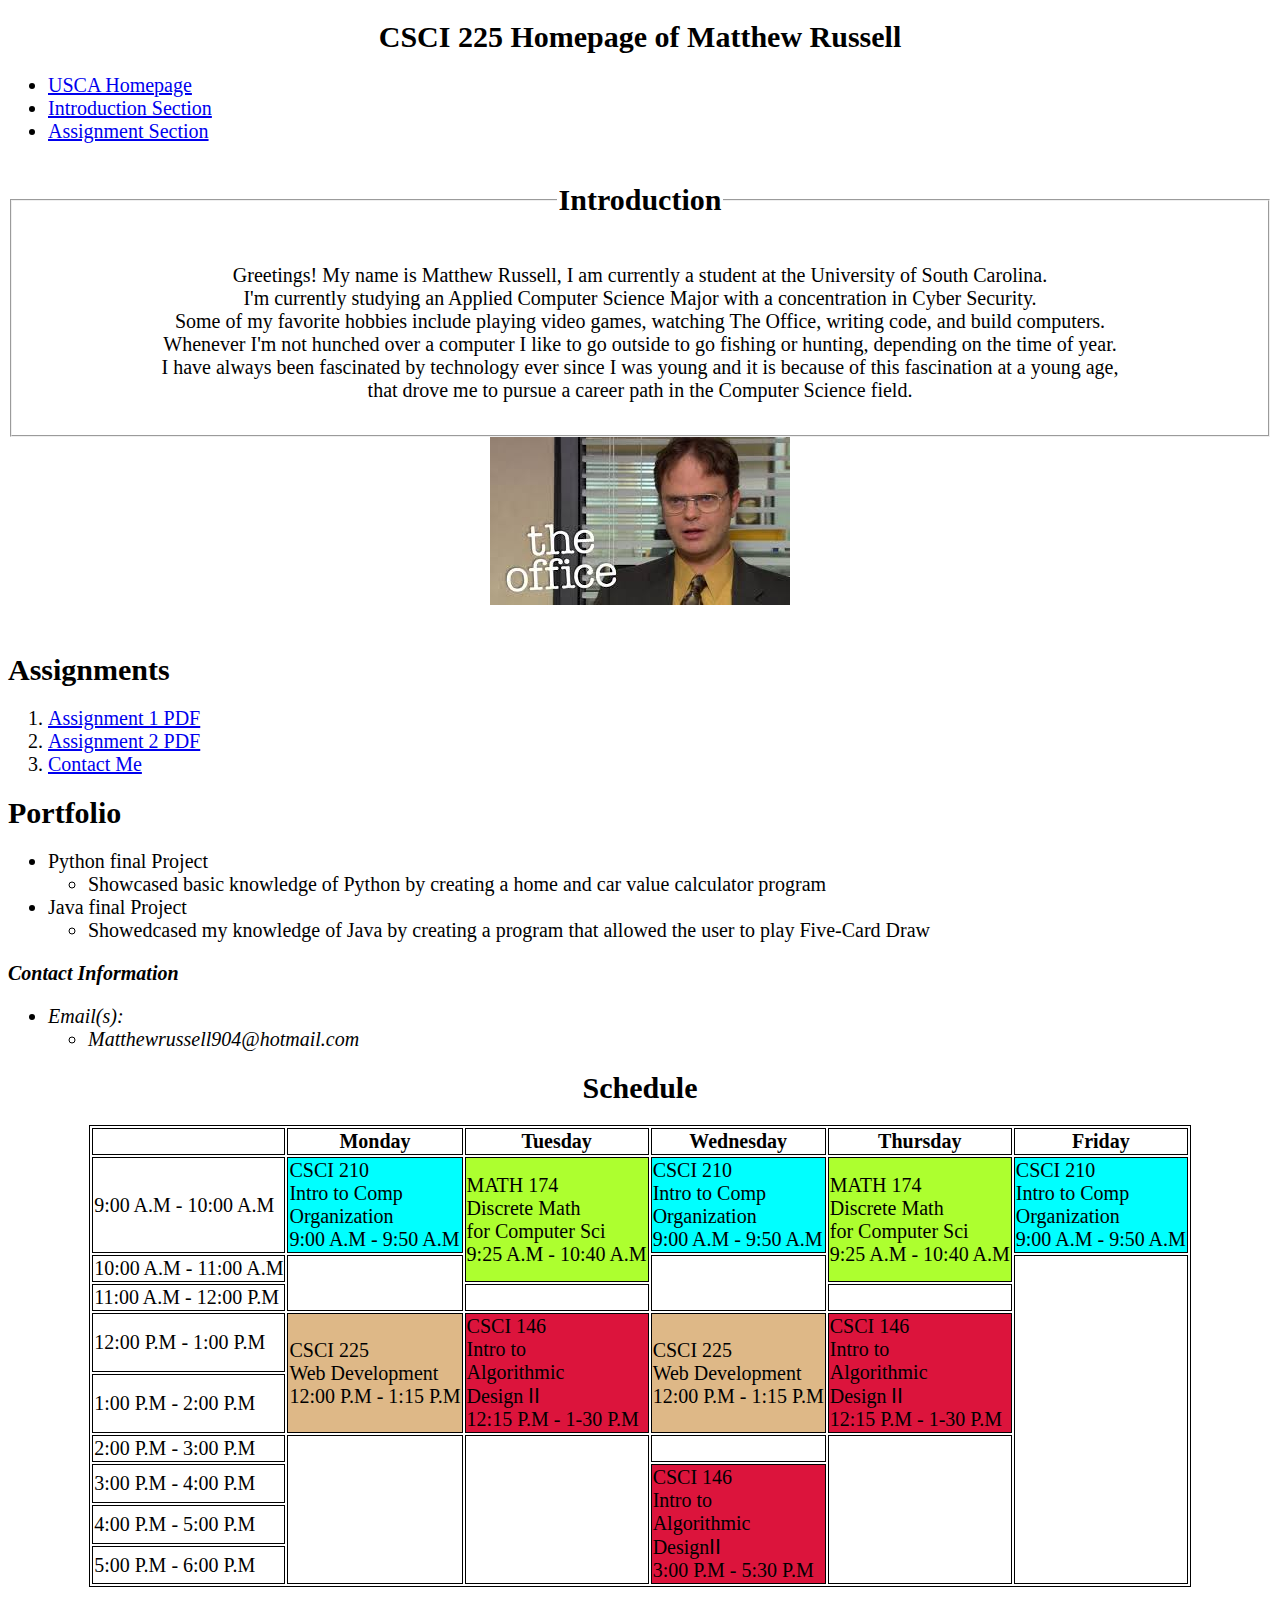
==== index.html @ 0703b95b "update" ====
<!DOCTYPE html>
<html lang="en">

<head>
    <style>
        table,
        th,
        td {
            border: 1px solid black;
            margin-left: auto;
            margin-right: auto;
            font-size: 20px;
        }

        .introduction,
        .navbar,
        address,
        .assignment,
        .portfolio {
            font-size: 20px;
        }

        .Dwight {
            text-align: center;
        }

        H1 {
            font-size: 30px;
        }
    </style>
    <title>CSCI 225 Homepage of Matthew Russell</title>

</head>

<body>
    <H1 style="text-align: center;"><b>CSCI 225 Homepage of Matthew Russell</b></H1>
    <div class="navbar">
        <ul>
            <li>
                <a href="https://www.usca.edu/" target="_blank">USCA Homepage</a>
            </li>
            <li>
                <a href="#introduction">Introduction Section</a>
            </li>
            <li>
                <a href="#assignment">Assignment Section</a>
            </li>
        </ul>
    </div>
    <div class="introduction">
        <fieldset>
            <legend style="text-align: center;">
                <h1>Introduction</h1>
            </legend>
            <p style="text-align: center;">Greetings! My name is Matthew Russell, I am currently a student at the
                University
                of South Carolina.<br>
                I'm currently studying an Applied Computer Science Major with a concentration in Cyber Security. <br>
                Some of my favorite hobbies include playing video games, watching The Office, writing code, and build
                computers. <br>
                Whenever I'm not hunched over a computer I like to go outside to go fishing or hunting, depending on the
                time of year.<br>
                I have always been fascinated by technology ever since I was young and it is because of this fascination
                at
                a young age, <br>
                that drove me to pursue a career path in the Computer Science field.<br></p>
        </fieldset>
        <div class="Dwight">
            <img src="img/Dwight.jpg" alt="Dwight">
        </div>
        <br>
    </div>
    <div class="assignment">
        <h1>Assignments</h1>
        <ol>
            <li>
                <a href="doc/Assignment1.pdf" target="_blank">Assignment 1 PDF</a>
            </li>
            <li>
                <a href="doc/Assignment2.pdf" target="_blank">Assignment 2 PDF</a>
            </li>
            <li>
                <a href="ContactMe.html" target="_blank">Contact Me</a>
            </li>
        </ol>
    </div>
    <div class="portfolio">
        <h1><b>Portfolio</b></h1>
        <ul>
            <li>Python final Project
                <ul>
                    <li>Showcased basic knowledge of Python by creating a home and car value calculator program</li>
                </ul>
            </li>
            <li>Java final Project
                <ul>
                    <li>Showedcased my knowledge of Java by creating a program that allowed the user to play Five-Card
                        Draw </li>
                </ul>
            </li>
        </ul>
    </div>



    <address>
        <b>Contact Information</b>
        <ul>
            <li>Email(s):
                <ul>
                    <li>Matthewrussell904@hotmail.com</li>
                </ul>
            </li>
        </ul>

    </address>
    <div class="schedule">
        <h1 style="text-align: center;">Schedule</h1>
        <table>
            <tr>
                <!--RoW 1 -->
                <th> </th>
                <th>Monday</th>
                <th>Tuesday</th>
                <th>Wednesday</th>
                <th>Thursday</th>
                <th>Friday</th>
            </tr>
            <tr>
                <!--RoW 2                                                -->
                <td>9:00 A.M - 10:00 A.M</td>
                <td style="background-color: aqua;">
                    CSCI 210<br>
                    Intro to Comp<br>
                    Organization<br>
                    9:00 A.M - 9:50 A.M
                </td>
                <td rowspan="2" style="background-color: greenyellow;">
                    MATH 174 <br>
                    Discrete Math<br>
                    for Computer Sci<br>
                    9:25 A.M - 10:40 A.M
                </td>
                <td style="background-color: aqua;">
                    CSCI 210<br>
                    Intro to Comp<br>
                    Organization<br>
                    9:00 A.M - 9:50 A.M
                </td>
                <td rowspan="2" style="background-color: greenyellow;">
                    MATH 174 <br>
                    Discrete Math<br>
                    for Computer Sci<br>
                    9:25 A.M - 10:40 A.M
                </td>
                <td style="background-color: aqua;">
                    CSCI 210<br>
                    Intro to Comp<br>
                    Organization<br>
                    9:00 A.M - 9:50 A.M
                </td>

            </tr>
            <tr>
                <!--RoW 3                                               -->
                <td>10:00 A.M - 11:00 A.M</td>
                <td rowspan="2"></td>
                <td rowspan="2"></td>
                <td rowspan="8"></td>
            </tr>
            <tr>
                <!--RoW 4 -->
                <td>11:00 A.M - 12:00 P.M</td>
                <td></td>
                <td></td>
            </tr>
            <tr>
                <!--RoW 5 -->
                <td>12:00 P.M - 1:00 P.M</td>
                <td rowspan="2" style="background-color: burlywood;">
                    CSCI 225<br>
                    Web Development<br>
                    12:00 P.M - 1:15 P.M
                </td>
                <td rowspan="2" style="background-color: crimson;">
                    CSCI 146<br>
                    Intro to <br>
                    Algorithmic<br>
                    Design <span>&#8544;</span><span>&#8544;</span><br>
                    12:15 P.M - 1-30 P.M
                </td>
                <td rowspan="2" style="background-color: burlywood;">
                    CSCI 225<br>
                    Web Development<br>
                    12:00 P.M - 1:15 P.M
                </td>
                <td rowspan="2" style="background-color: crimson;">
                    CSCI 146<br>
                    Intro to <br>
                    Algorithmic<br>
                    Design <span>&#8544;</span><span>&#8544;</span><br>
                    12:15 P.M - 1-30 P.M
                </td>
            </tr>
            <tr>
                <!--RoW 6 -->
                <td>1:00 P.M - 2:00 P.M</td>


            </tr>
            <tr>
                <!--RoW 7 -->
                <td>2:00 P.M - 3:00 P.M</td>
                <td rowspan="4"></td>
                <td rowspan="4"></td>
                <td></td>
                <td rowspan="4"></td>
            </tr>
            <tr>
                <!--RoW 8-->
                <td>3:00 P.M - 4:00 P.M</td>
                <td rowspan="3" style="background-color: crimson;">
                    CSCI 146<br>
                    Intro to<br>
                    Algorithmic<br>
                    Design<span>&#8544;</span><span>&#8544;</span><br>
                    3:00 P.M - 5:30 P.M
                </td>

            </tr>
            <tr>
                <!--RoW  9-->
                <td>4:00 P.M - 5:00 P.M</td>
            </tr>
            <tr>
                <!--RoW  10-->
                <td>5:00 P.M - 6:00 P.M</td>
            </tr>
        </table>
    </div>



    <br>

    <footer style="text-align: center;">
        <span>&#169;</span>Russell, Matthew 2020
    </footer>



</body>

</html>
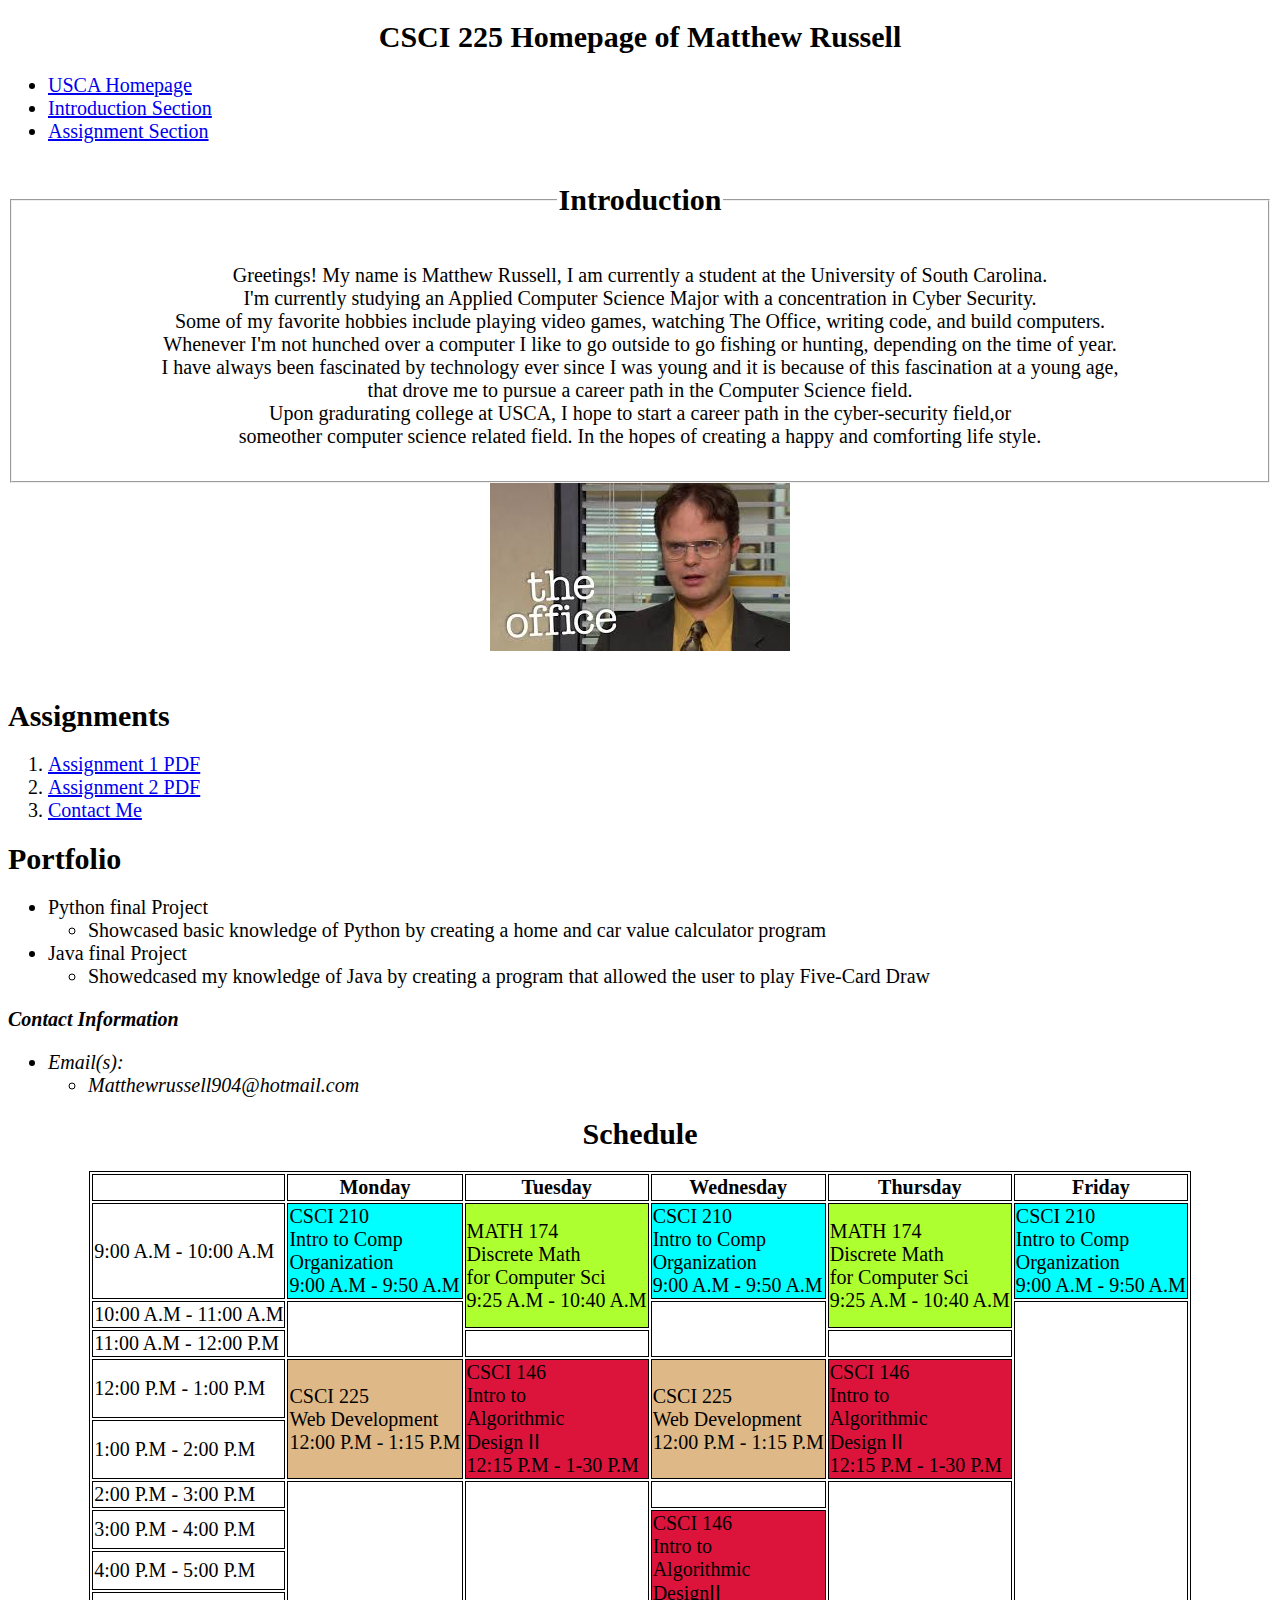
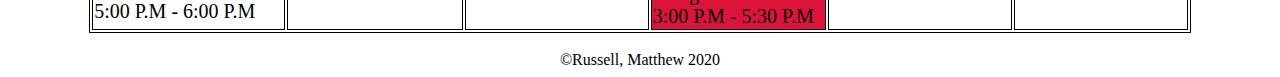
==== commit 3e73b458: "update" ====
--- a/index.html
+++ b/index.html
@@ -2,6 +2,7 @@
 <html lang="en">
 
 <head>
+    <link rel="stylesheet" href="css/home.css">
     <style>
         table,
         th,
@@ -52,9 +53,8 @@
             <legend style="text-align: center;">
                 <h1>Introduction</h1>
             </legend>
-            <p style="text-align: center;">Greetings! My name is Matthew Russell, I am currently a student at the
-                University
-                of South Carolina.<br>
+            <p style="text-align: center;">
+                Greetings! My name is Matthew Russell, I am currently a student at the University of South Carolina.<br>
                 I'm currently studying an Applied Computer Science Major with a concentration in Cyber Security. <br>
                 Some of my favorite hobbies include playing video games, watching The Office, writing code, and build
                 computers. <br>
@@ -63,7 +63,10 @@
                 I have always been fascinated by technology ever since I was young and it is because of this fascination
                 at
                 a young age, <br>
-                that drove me to pursue a career path in the Computer Science field.<br></p>
+                that drove me to pursue a career path in the Computer Science field.<br>
+                Upon gradurating college at USCA, I hope to start a career path in the cyber-security field,or <br>
+                someother computer science related field. In the hopes of creating a happy and comforting life style.<br> 
+                </p>
         </fieldset>
         <div class="Dwight">
             <img src="img/Dwight.jpg" alt="Dwight">
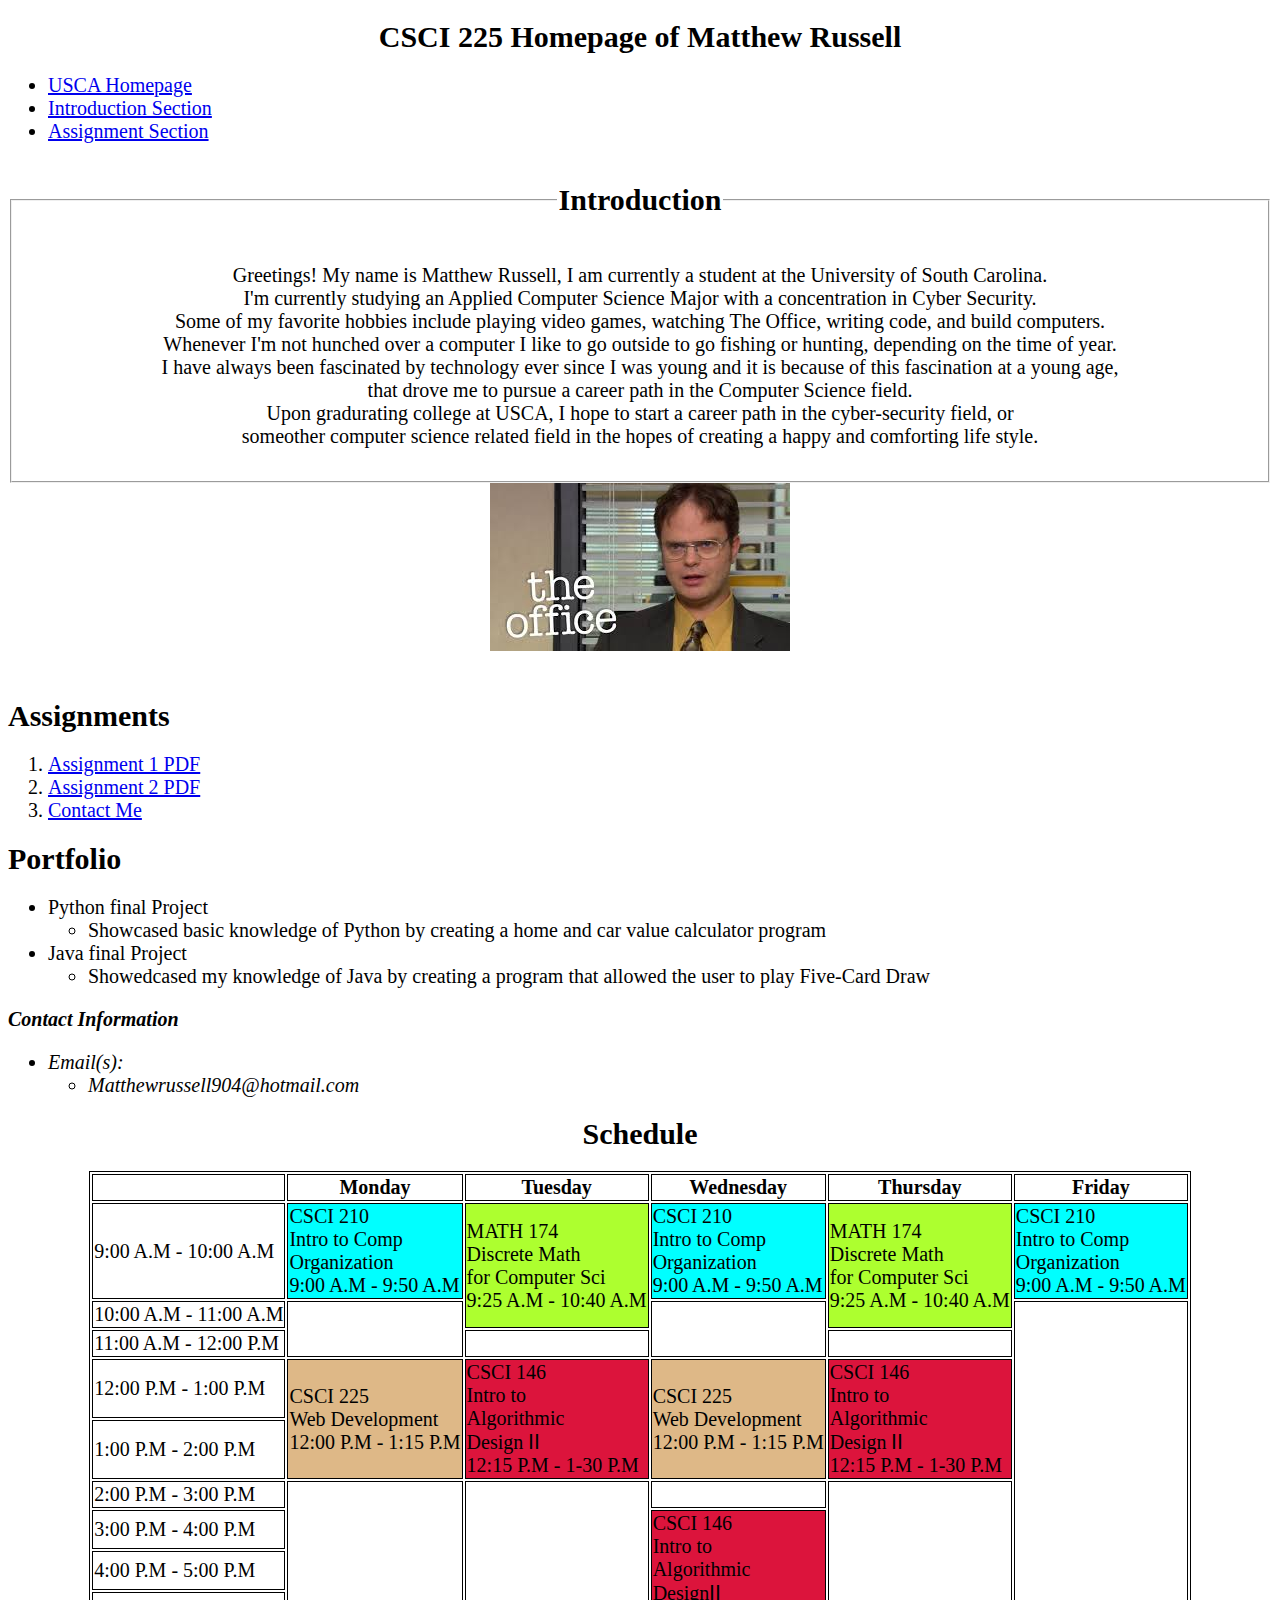
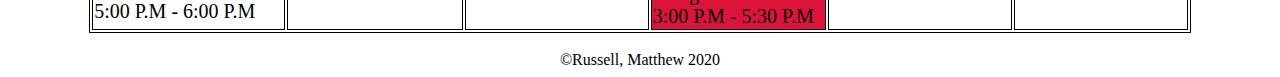
==== commit dc8a90fc: "update" ====
--- a/index.html
+++ b/index.html
@@ -61,11 +61,10 @@
                 Whenever I'm not hunched over a computer I like to go outside to go fishing or hunting, depending on the
                 time of year.<br>
                 I have always been fascinated by technology ever since I was young and it is because of this fascination
-                at
-                a young age, <br>
+                at a young age, <br>
                 that drove me to pursue a career path in the Computer Science field.<br>
-                Upon gradurating college at USCA, I hope to start a career path in the cyber-security field,or <br>
-                someother computer science related field. In the hopes of creating a happy and comforting life style.<br> 
+                Upon gradurating college at USCA, I hope to start a career path in the cyber-security field, or <br>
+                someother computer science related field in the hopes of creating a happy and comforting life style.<br> 
                 </p>
         </fieldset>
         <div class="Dwight">
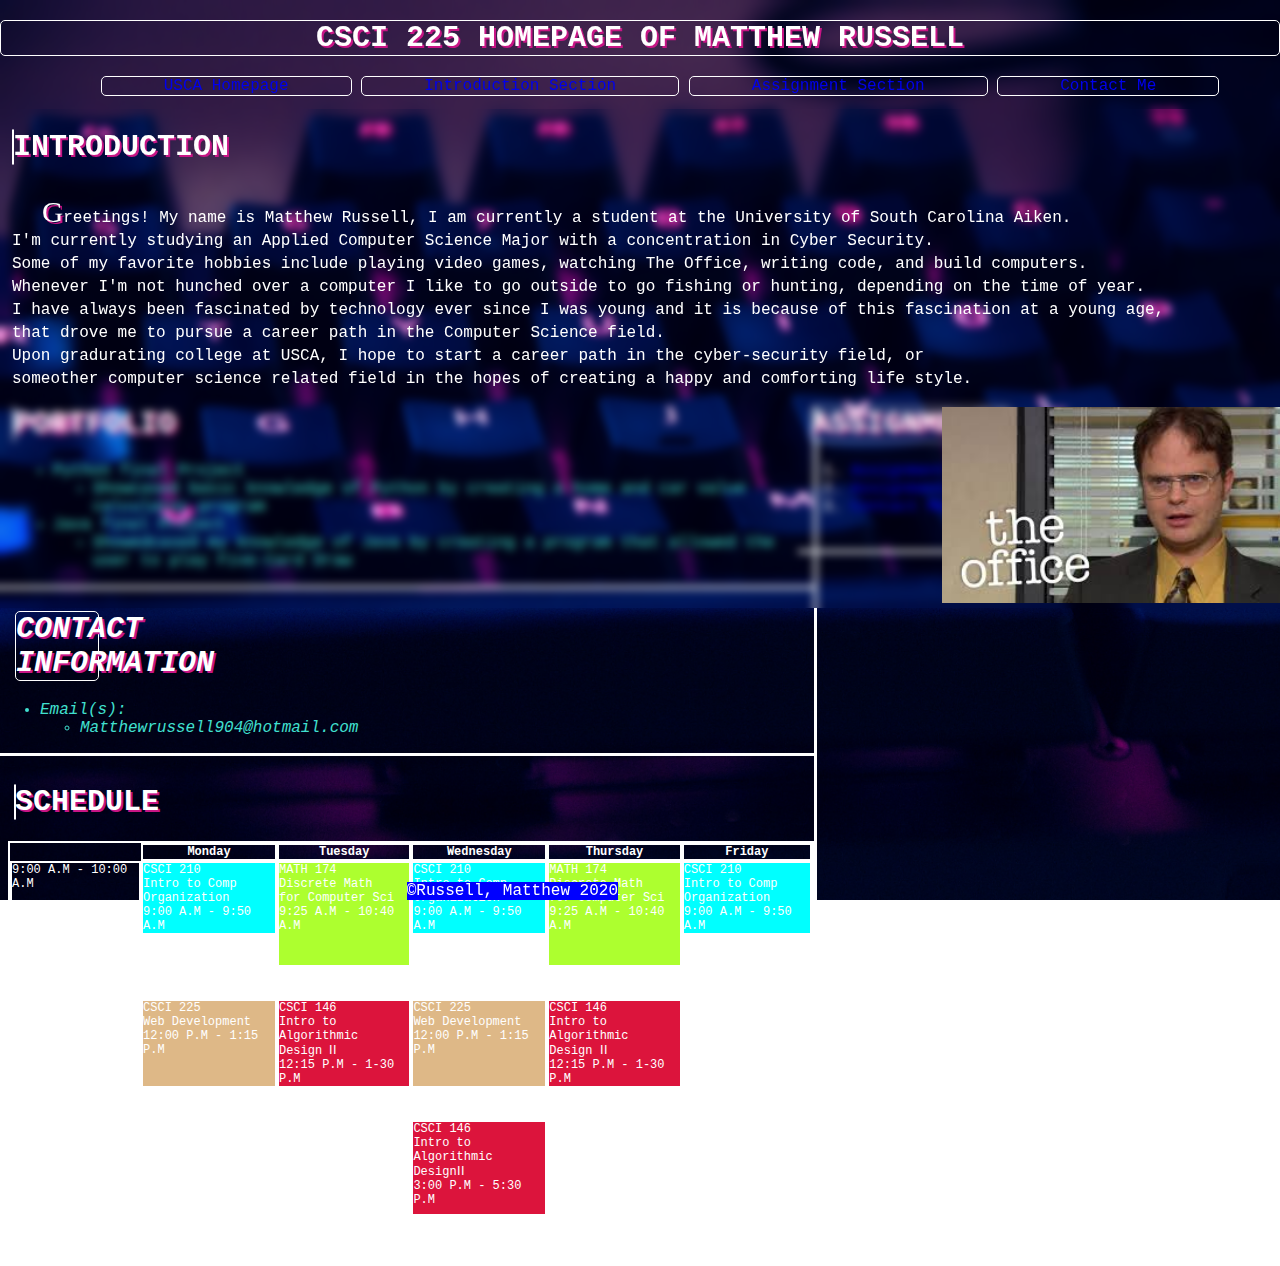
==== commit 7c214949: "update" ====
--- a/index.html
+++ b/index.html
@@ -3,76 +3,51 @@
 
 <head>
     <link rel="stylesheet" href="css/home.css">
-    <style>
-        table,
-        th,
-        td {
-            border: 1px solid black;
-            margin-left: auto;
-            margin-right: auto;
-            font-size: 20px;
-        }
-
-        .introduction,
-        .navbar,
-        address,
-        .assignment,
-        .portfolio {
-            font-size: 20px;
-        }
-
-        .Dwight {
-            text-align: center;
-        }
-
-        H1 {
-            font-size: 30px;
-        }
-    </style>
     <title>CSCI 225 Homepage of Matthew Russell</title>
-
 </head>
 
 <body>
-    <H1 style="text-align: center;"><b>CSCI 225 Homepage of Matthew Russell</b></H1>
-    <div class="navbar">
+
+    <div id="navbar" class="navbar">
+
+        <h1><b>CSCI 225 Homepage of Matthew Russell</b></h1>
         <ul>
             <li>
-                <a href="https://www.usca.edu/" target="_blank">USCA Homepage</a>
-            </li>
-            <li>
-                <a href="#introduction">Introduction Section</a>
-            </li>
-            <li>
-                <a href="#assignment">Assignment Section</a>
-            </li>
+                <a href="https://www.usca.edu/" target="_blank">USCA Homepage </a>
+            </li>
+            <li>
+                <a href="#introduction">Introduction Section </a>
+            </li>
+            <li>
+                <a href="#assignment">Assignment Section </a></li>
+
+            <li>
+                <a href="ContactMe.html" target="_blank">Contact Me</a></li>
+
         </ul>
     </div>
-    <div class="introduction">
-        <fieldset>
-            <legend style="text-align: center;">
-                <h1>Introduction</h1>
-            </legend>
-            <p style="text-align: center;">
-                Greetings! My name is Matthew Russell, I am currently a student at the University of South Carolina.<br>
-                I'm currently studying an Applied Computer Science Major with a concentration in Cyber Security. <br>
-                Some of my favorite hobbies include playing video games, watching The Office, writing code, and build
-                computers. <br>
-                Whenever I'm not hunched over a computer I like to go outside to go fishing or hunting, depending on the
-                time of year.<br>
-                I have always been fascinated by technology ever since I was young and it is because of this fascination
-                at a young age, <br>
-                that drove me to pursue a career path in the Computer Science field.<br>
-                Upon gradurating college at USCA, I hope to start a career path in the cyber-security field, or <br>
-                someother computer science related field in the hopes of creating a happy and comforting life style.<br> 
-                </p>
-        </fieldset>
+    <div id="introduction" class="introduction">
+        <h1>Introduction</h1>
+        <p>
+            Greetings! My name is Matthew Russell, I am currently a student at the University of South Carolina
+            Aiken.<br>
+            I'm currently studying an Applied Computer Science Major with a concentration in Cyber Security. <br>
+            Some of my favorite hobbies include playing video games, watching The Office, writing code, and build
+            computers. <br>
+            Whenever I'm not hunched over a computer I like to go outside to go fishing or hunting, depending on the
+            time of year.<br>
+            I have always been fascinated by technology ever since I was young and it is because of this fascination
+            at a young age, <br>
+            that drove me to pursue a career path in the Computer Science field.<br>
+            Upon gradurating college at USCA, I hope to start a career path in the cyber-security field, or <br>
+            someother computer science related field in the hopes of creating a happy and comforting life style.<br>
+        </p>
         <div class="Dwight">
-            <img src="img/Dwight.jpg" alt="Dwight">
+            <img src="img/Dwight.jpg" alt="Dwight" style="width:350px">
         </div>
         <br>
     </div>
-    <div class="assignment">
+    <div id="assignment" class="assignment">
         <h1>Assignments</h1>
         <ol>
             <li>
@@ -105,8 +80,9 @@
 
 
 
-    <address>
-        <b>Contact Information</b>
+    <address class="address">
+        <br>
+        <h1><b>Contact Information</b></h1>
         <ul>
             <li>Email(s):
                 <ul>
@@ -117,7 +93,8 @@
 
     </address>
     <div class="schedule">
-        <h1 style="text-align: center;">Schedule</h1>
+        <br>
+        <h1>Schedule</h1>
         <table>
             <tr>
                 <!--RoW 1 -->
@@ -239,17 +216,17 @@
                 <td>5:00 P.M - 6:00 P.M</td>
             </tr>
         </table>
+        <br>
     </div>
 
 
 
     <br>
 
-    <footer style="text-align: center;">
+    <footer class="footer">
         <span>&#169;</span>Russell, Matthew 2020
     </footer>
-
-
+    <br>
 
 </body>
 
--- a/css/home.css
+++ b/css/home.css
@@ -0,0 +1,160 @@
+ /* COLOR, FONTS--------------------------------------------------------------------- */
+html{
+    font-family: 'Inconsolata', monospace;
+    
+    
+}
+body{
+    background-image: url(../img/keyboard_pic.jpg);
+    background-repeat: no-repeat;
+    background-size: cover;
+    background-attachment: fixed;
+
+}
+table,
+th,
+td {
+    border: 2px solid white;
+    color: white;
+    margin-left: auto;
+    margin-right: auto;
+    font-size: 9pt;
+    border-spacing: 0px;
+    vertical-align: top;
+    empty-cells: hide;
+    padding: 0px;
+}
+/* LINKS----------------------------------------------------------------------------- */
+.navbar a, .assignment a{
+    text-decoration: none;
+}
+.navbar  a:visited, .assignment  a:visited{
+    color: white;
+}
+.assignment ol{
+    color: white;
+}
+.navbar a:hover, .assignment:hover a{
+    color: royalblue;
+    background-color:mediumvioletred;
+}
+/* TRANSFORMATIONS */
+.navbar h1, .schedule h1, .assignment h1, .address h1, .portfolio h1, .introduction h1{
+    transition: transform 2s;
+}
+.navbar h1:hover, .schedule h1:hover, .assignment h1:hover, .address h1:hover, .portfolio h1:hover, .introduction h1:hover{
+    transform: rotate(360deg);
+}
+ /* POSITIONING, SIZE, LAYOUTS-------------------------------------------------------- */
+.navbar{
+   
+    backdrop-filter: blur(4px);
+    z-index: 3;
+    text-align: center;
+    position: fixed;
+    top: 0px;
+    right: 0px;
+    left: 0px;
+    margin: 0px;
+    width: 100%;
+}
+.schedule h1 {
+    text-align: left;
+    margin-right: 902px;
+    margin-left: 6px;
+}
+.navbar H1, .portfolio h1, .assignment h1, .address h1, .introduction h1, .schedule h1 {
+    border-radius: 5px;
+    border: 1px solid white;
+    font-size: 30px;
+    text-transform: uppercase;
+    color: white;
+    text-shadow: 2px 2px mediumvioletred;
+}
+.navbar ul li{
+    border-radius: 5px;
+    border: 1px solid white;
+    padding: 0% 5% 0% 5%;
+    display: inline-block;
+}
+.introduction{
+    
+    backdrop-filter: blur(4px);
+    z-index: 3;
+    color: white;
+    position: fixed;
+    top: 109px;
+    left: 0px;
+    right: 0px;
+    width: 100%;
+    padding: 0px 0px 0px 12px;
+}
+.introduction p{
+    float: left;
+    line-height: 23px;
+    text-align: left;
+    text-indent: 30px;
+}
+
+.Dwight{
+   float: right;
+}
+
+.assignment{
+    z-index: 2;
+    position: absolute;
+    right: 0px;
+    top: -9px;
+    padding: 395px 269px 18px 1%;
+    border-bottom: 3px solid white;
+}
+.portfolio{
+    border-right: 3px solid white;
+    padding: 0% 0% 0% 1%;
+    position: relative;
+    top: 386px;
+    left: -8px;
+    right: 40px;
+    margin-right: 447px;
+}
+.portfolio ul, address ul{
+    color: turquoise;
+    font-size: 16px;}
+.schedule{
+    position: relative;
+    top: 360px;
+    padding: 0px 0px 13px 0px;
+    border-right: 3px solid white;
+    margin-right: 455px;
+}
+.address{
+    position: relative;
+    top: 370px;
+    padding: 0px;
+    border-right: 3px solid white;
+    margin-right: 455px;
+    margin-left: -8px;
+}
+.footer{
+    right: 662px;
+    bottom: 0px;
+    position: fixed;
+    z-index: 1;
+    color: white;
+    background-color: blue;
+}
+/* BORDERS------------------------------------------------------------------------ */
+.schedule, .portfolio,.address{
+    border-left: white;
+    border-bottom:3px solid white;}
+
+.address h1{margin-right: 715px;
+    margin-left: 15px;}  
+.introduction h1{margin-right: 1316px;}
+.portfolio h1{margin-right: 883px;}
+  /* SPECIAL   */
+p::first-letter{
+    font-family: 'Righteous', cursive;
+    font-size: 22pt ;
+    text-shadow: 2px 2px mediumvioletred ;
+}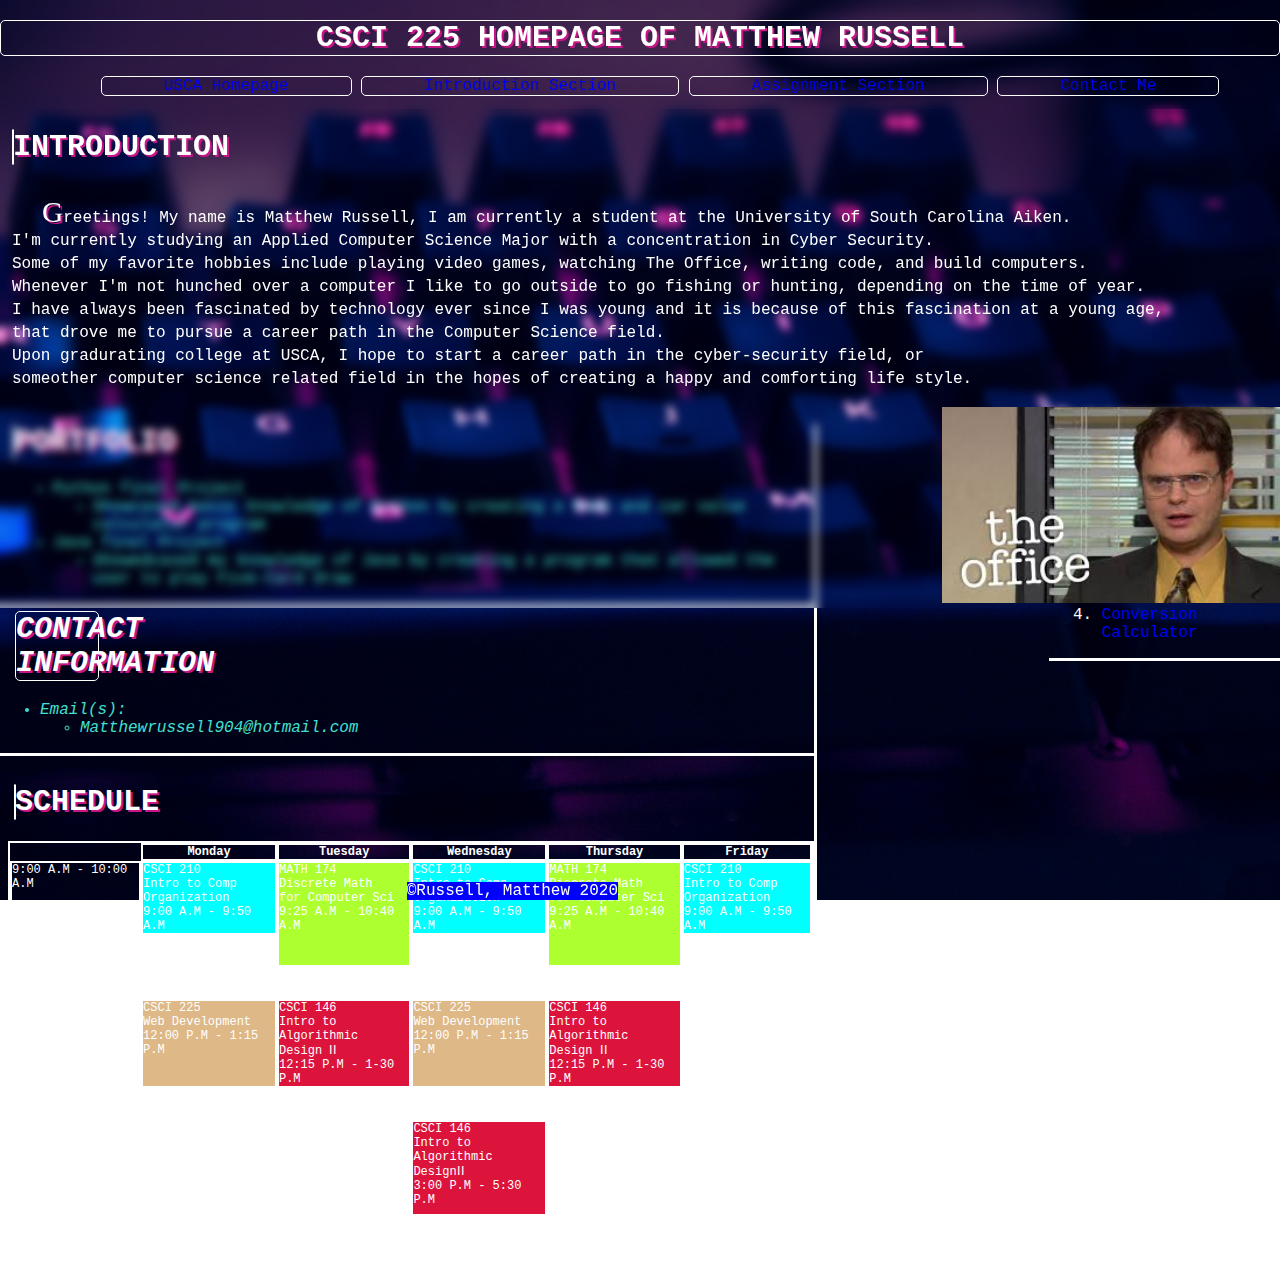
==== commit 66cfd4c1: "update" ====
--- a/index.html
+++ b/index.html
@@ -59,6 +59,9 @@
             <li>
                 <a href="ContactMe.html" target="_blank">Contact Me</a>
             </li>
+            <li>
+                <a href="conversion.html" target="_blank">Conversion Calculator</a>
+            </li>
         </ol>
     </div>
     <div class="portfolio">
--- a/css/home.css
+++ b/css/home.css
@@ -104,15 +104,16 @@
     z-index: 2;
     position: absolute;
     right: 0px;
-    top: -9px;
-    padding: 395px 269px 18px 1%;
+    top: 0px;
+    left: 1049px;
+    padding: 386px 265px 0px 1%;
     border-bottom: 3px solid white;
 }
 .portfolio{
     border-right: 3px solid white;
     padding: 0% 0% 0% 1%;
     position: relative;
-    top: 386px;
+    top: 404px;
     left: -8px;
     right: 40px;
     margin-right: 447px;
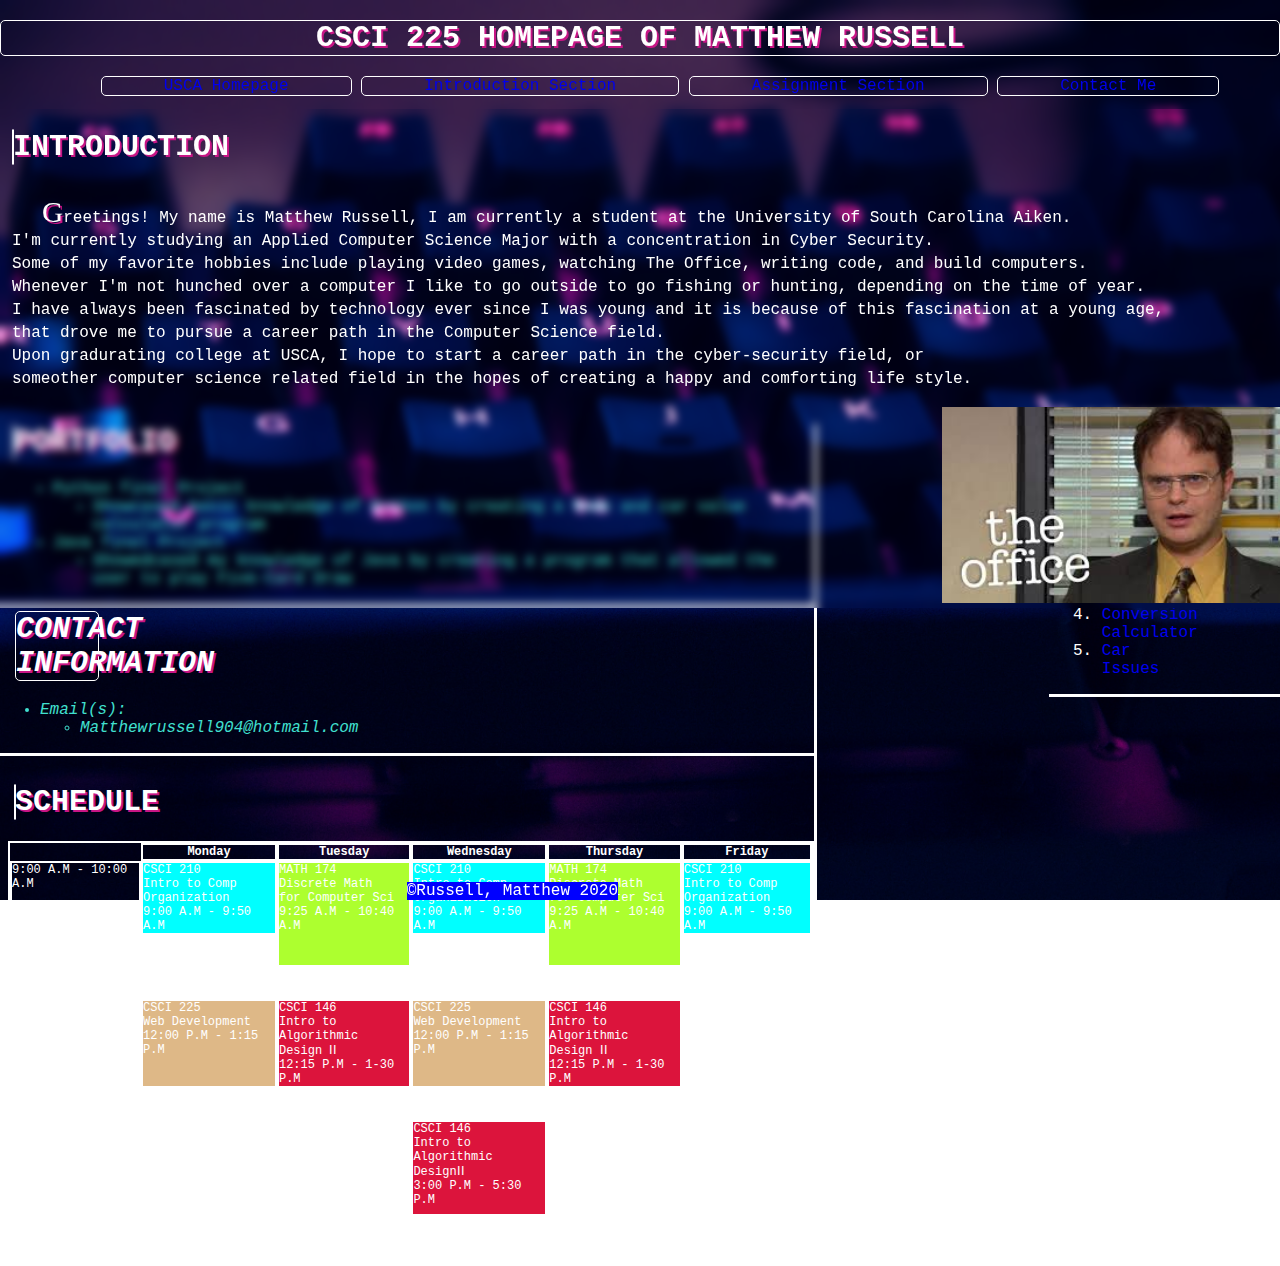
==== commit 12ad8402: "carnotstart" ====
--- a/index.html
+++ b/index.html
@@ -62,6 +62,9 @@
             <li>
                 <a href="conversion.html" target="_blank">Conversion Calculator</a>
             </li>
+            <li>
+                <a href="carnotstart.html" target="_blank">Car Issues</a>
+            </li>
         </ol>
     </div>
     <div class="portfolio">
--- a/css/home.css
+++ b/css/home.css
@@ -33,6 +33,7 @@
 }
 .assignment ol{
     color: white;
+    margin-right: -40px;
 }
 .navbar a:hover, .assignment:hover a{
     color: royalblue;
